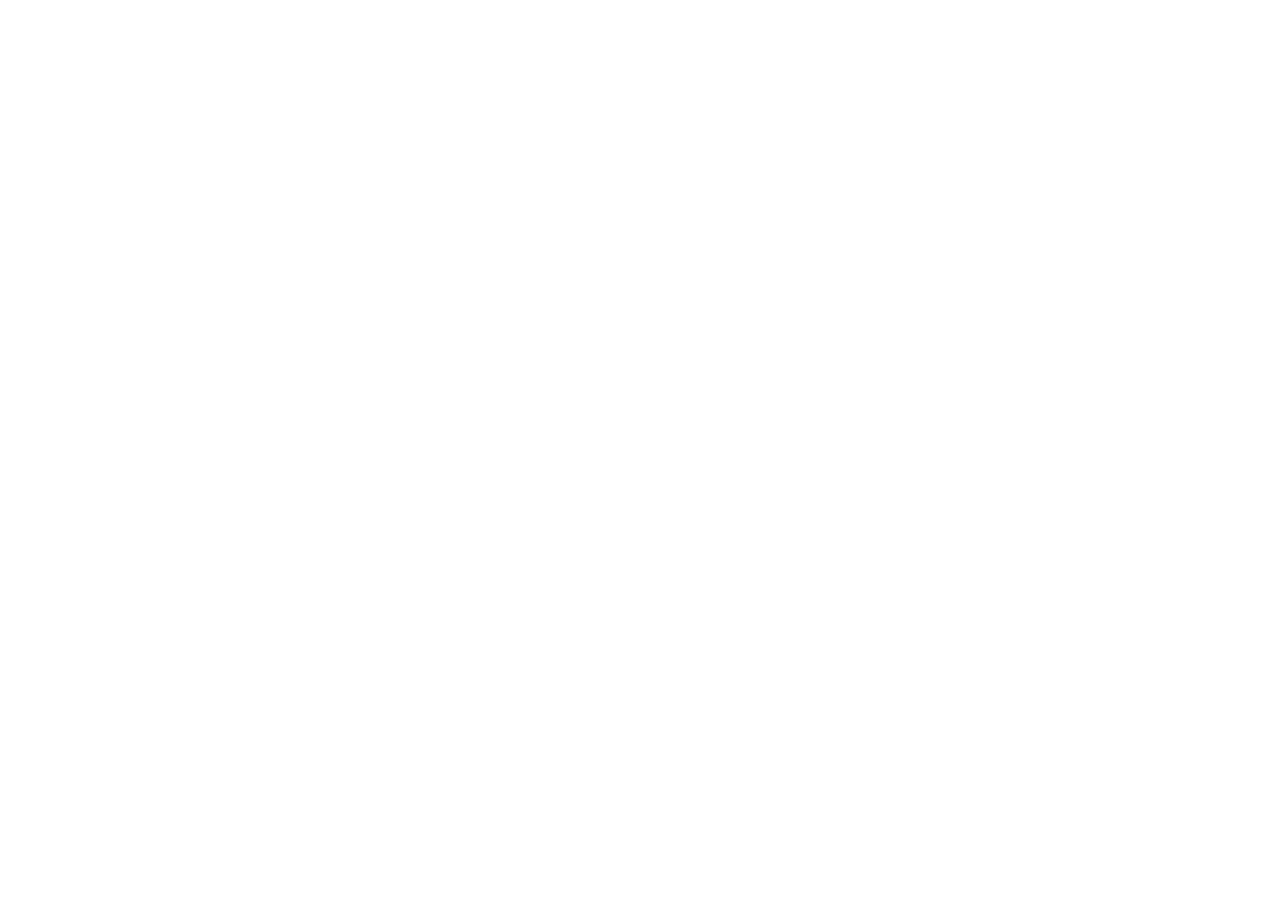
==== Module1/project/index.html @ feb91c87 "Updated" ====
<!DOCTYPE html>
<html lang="en">
<head>
    <meta charset="UTF-8">
    <meta http-equiv="X-UA-Compatible" content="IE=edge">
    <meta name="viewport" content="width=device-width, initial-scale=1.0">
    <title>Document</title>
</head>
<body>
    
</body>
</html>
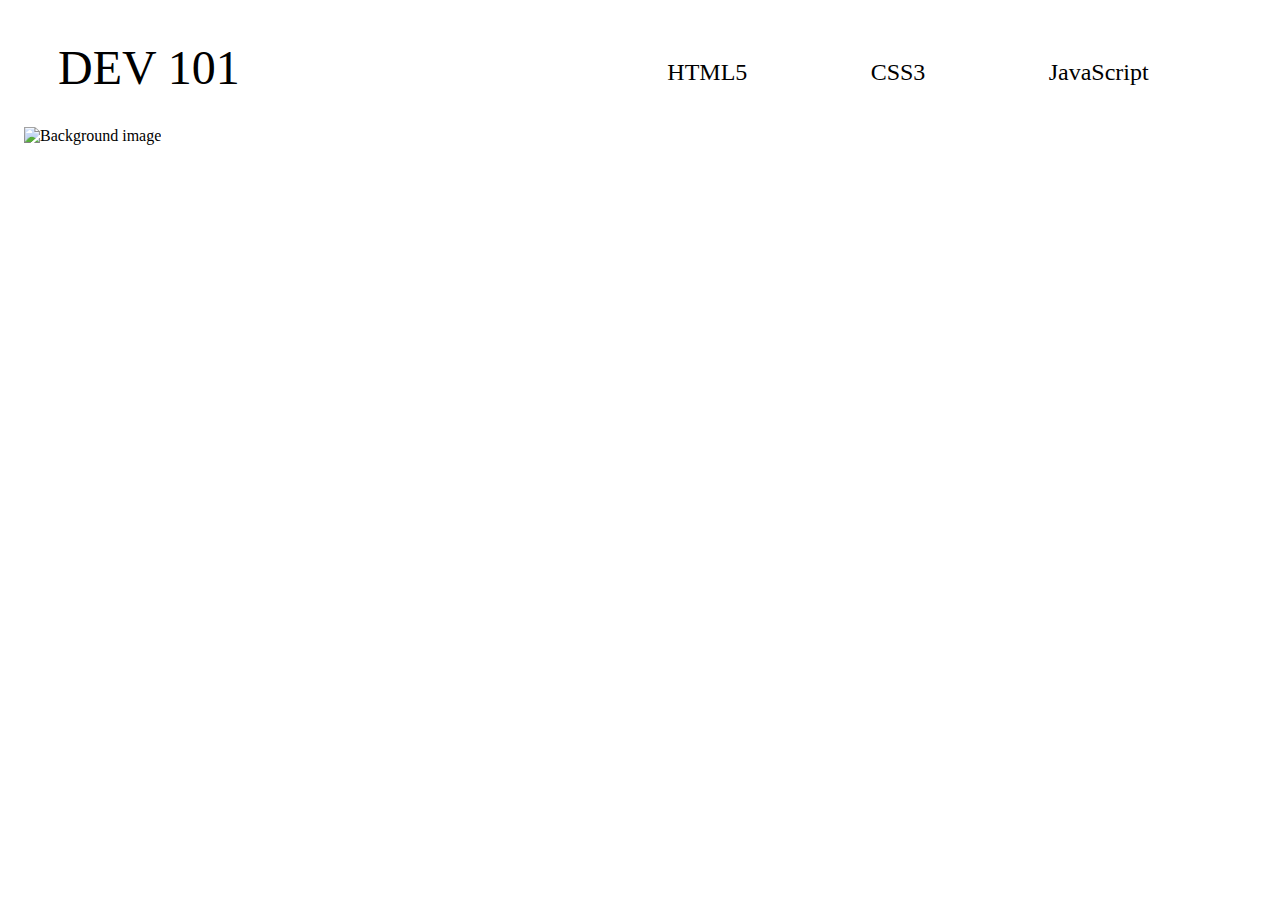
==== commit aa93c3a5: "Updated" ====
--- a/Module1/project/index.html
+++ b/Module1/project/index.html
@@ -5,8 +5,21 @@
     <meta http-equiv="X-UA-Compatible" content="IE=edge">
     <meta name="viewport" content="width=device-width, initial-scale=1.0">
     <title>Document</title>
+    <link rel = "stylesheet" href = "./style.css">
 </head>
 <body>
+    <header>
+        <h1>DEV 101</h1>
+        <nav>
+            <ul>
+                <li>HTML5</li>
+                <li>CSS3</li>
+                <li>JavaScript</li>
+            </ul>
+        </nav>
+    </header>
+    <img src="https://mohd-aman.github.io/devSite/img/lap.jpeg", alt="Background image">
+   
     
 </body>
 </html>--- a/Module1/project/style.css
+++ b/Module1/project/style.css
@@ -0,0 +1,26 @@
+header {
+    display: flex;
+    margin-left: 50px;
+    justify-content: space-between;
+    font-size: x-large;
+    align-items: center;
+}
+ul{
+    
+    display: flex;
+    list-style-type: none;
+    justify-content:space-evenly;
+}
+nav{
+    width : 60vw;
+    margin-top: 10px;
+}
+h1{
+    width: 15vw;
+    font-weight: 300;
+} 
+img{
+    margin-left: 1rem;
+    /* height: 90vw;/ */
+    width: 95vw;
+}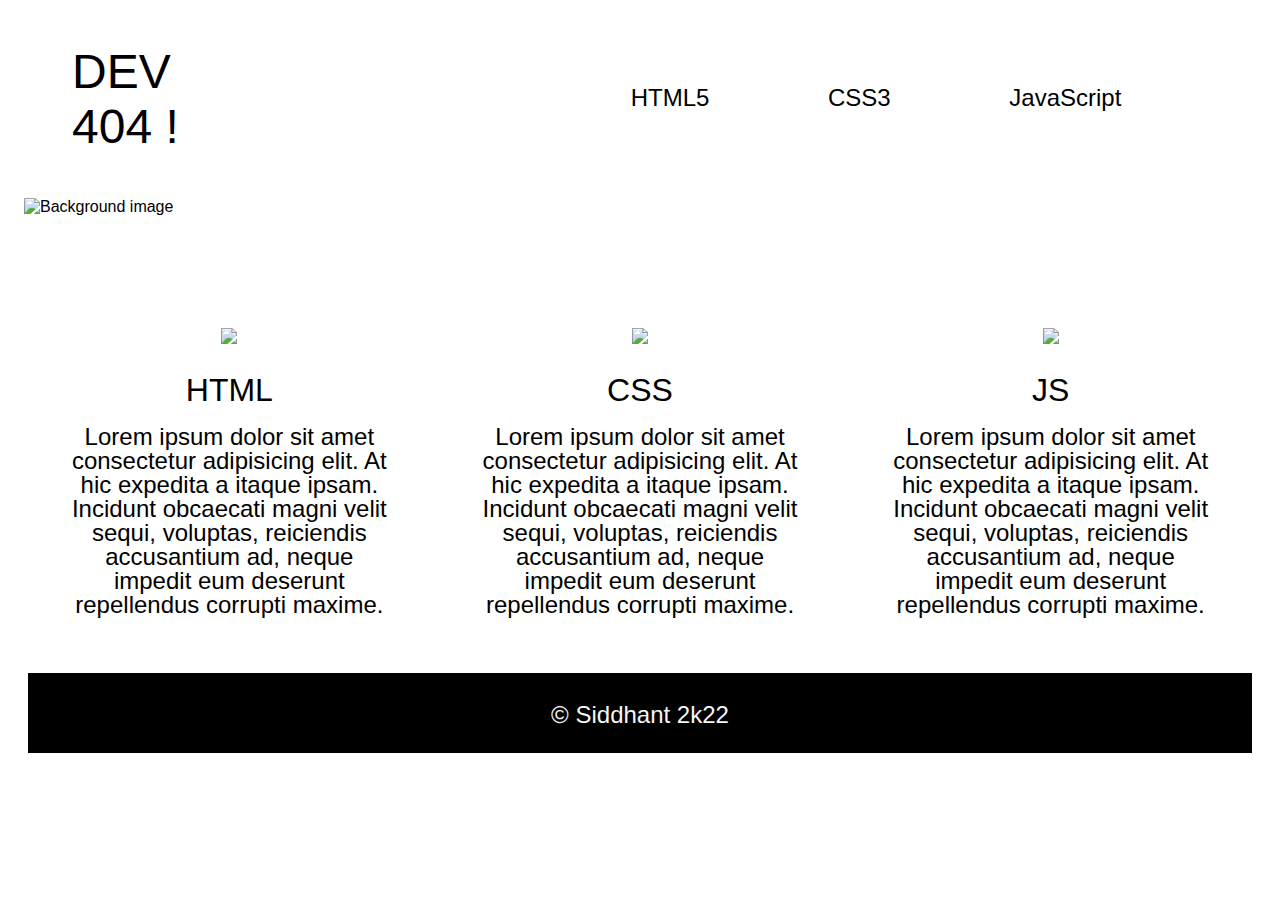
==== commit ca4ed6f1: "Updated" ====
--- a/Module1/project/index.html
+++ b/Module1/project/index.html
@@ -1,15 +1,17 @@
 <!DOCTYPE html>
 <html lang="en">
+
 <head>
     <meta charset="UTF-8">
     <meta http-equiv="X-UA-Compatible" content="IE=edge">
     <meta name="viewport" content="width=device-width, initial-scale=1.0">
     <title>Document</title>
-    <link rel = "stylesheet" href = "./style.css">
+    <link rel="stylesheet" href="./style.css">
 </head>
+
 <body>
     <header>
-        <h1>DEV 101</h1>
+        <h1>DEV 404 !</h1>
         <nav>
             <ul>
                 <li>HTML5</li>
@@ -18,8 +20,37 @@
             </ul>
         </nav>
     </header>
-    <img src="https://mohd-aman.github.io/devSite/img/lap.jpeg", alt="Background image">
-   
-    
+    <img src="https://mohd-aman.github.io/devSite/img/lap.jpeg" , alt="Background image" class="BigImage">
+
+    <div class="box">
+        <div>
+            <img src="https://mohd-aman.github.io/devSite/img/html.png">
+            <h1>HTML</h1>
+            <p>Lorem ipsum dolor sit amet consectetur adipisicing elit. At hic expedita a itaque ipsam. Incidunt
+                obcaecati magni velit sequi, voluptas, reiciendis accusantium ad, neque impedit eum deserunt repellendus
+                corrupti maxime.</p>
+        </div>
+        <div>
+            <img src="https://mohd-aman.github.io/devSite/img/css.png">
+            <h1>CSS</h1>
+            <p>Lorem ipsum dolor sit amet consectetur adipisicing elit. At hic expedita a itaque ipsam. Incidunt
+                obcaecati magni velit sequi, voluptas, reiciendis accusantium ad, neque impedit eum deserunt repellendus
+                corrupti maxime.</p>
+        </div>
+        <div>
+            <img src="https://mohd-aman.github.io/devSite/img/icon.png">
+            <h1>JS</h1>
+            <p>Lorem ipsum dolor sit amet consectetur adipisicing elit. At hic expedita a itaque ipsam. Incidunt
+                obcaecati magni velit sequi, voluptas, reiciendis accusantium ad, neque impedit eum deserunt repellendus
+                corrupti maxime.</p>
+        </div>
+
+    </div>
+    <footer>
+
+        <p>&copy Siddhant 2k22</p>
+
+    </footer>
 </body>
+
 </html>--- a/Module1/project/style.css
+++ b/Module1/project/style.css
@@ -1,12 +1,18 @@
+*{
+    font-family:Verdana, Geneva, Tahoma, sans-serif;
+    margin: .5em;
+}
 header {
     display: flex;
-    margin-left: 50px;
     justify-content: space-between;
     font-size: x-large;
     align-items: center;
+    margin-left: 2rem;
+   
+   
 }
 ul{
-    
+
     display: flex;
     list-style-type: none;
     justify-content:space-evenly;
@@ -15,12 +21,43 @@
     width : 60vw;
     margin-top: 10px;
 }
-h1{
+header>h1{
     width: 15vw;
     font-weight: 300;
 } 
-img{
-    margin-left: 1rem;
-    /* height: 90vw;/ */
-    width: 95vw;
-}+.BigImage{
+        width: 96.5vw;
+        margin-bottom: 4rem;
+}
+.box
+{
+    
+    display: flex;
+  
+}
+.box > div 
+{
+    text-align: center;
+    margin: 2rem;
+
+}
+.box h1
+{
+    font-weight: lighter;
+
+    
+}
+
+.box > div > p{
+    font-size: x-large;
+    line-height: 1.5rem;
+}
+footer{
+    text-align: center;
+    
+    font-size: x-large;
+    background-color: black;
+    height: 4rem;
+    padding-top: 1rem;
+    color: whitesmoke;
+}
